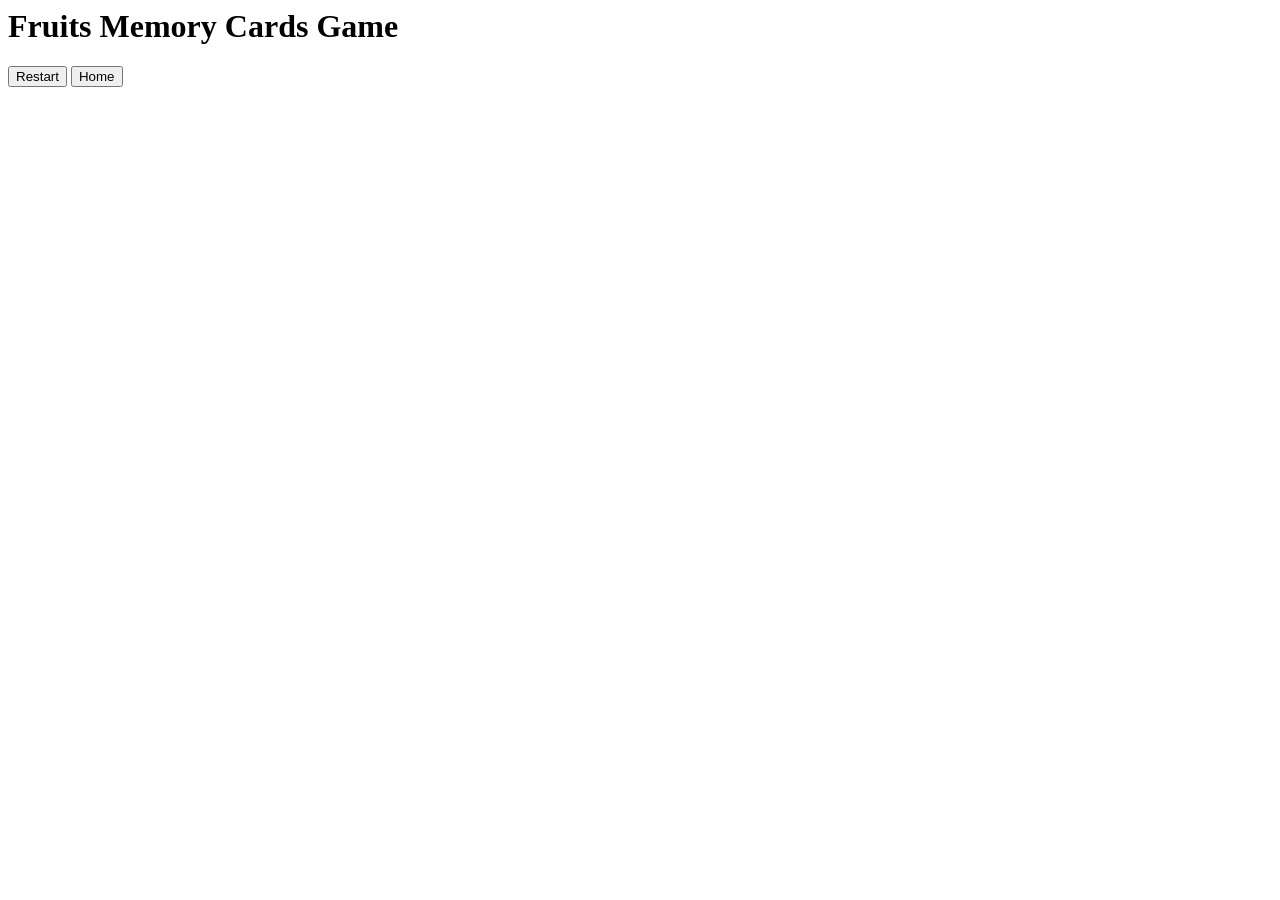
==== index.html @ b989bae8 "first commit" ====
<!-- @format -->

<html lang="en">
	<head>
		<meta charset="UTF-8" />
		<meta name="viewport" content="width=device-width, initial-scale=1.0" />
		<title>Card Memory Game</title>
		<link rel="stylesheet" type href="./assets/styles/style.css" />
	</head>
	<body>
		<div class="container">
			<h1>Fruits Memory Cards Game</h1>
			<h1 class="cards"></h1>
			<div class="game"></div>
		</div>
		<div class="num">
			<div class="doing">
				<button class="reset" id="resetb">Restart</button>
				<a href="./index2.html">
					<button onclick="returnhome()">Home</button>
				</a>
			</div>
		</div>
		<script src="./assets/scripts/index.js"></script>
	</body>
</html>
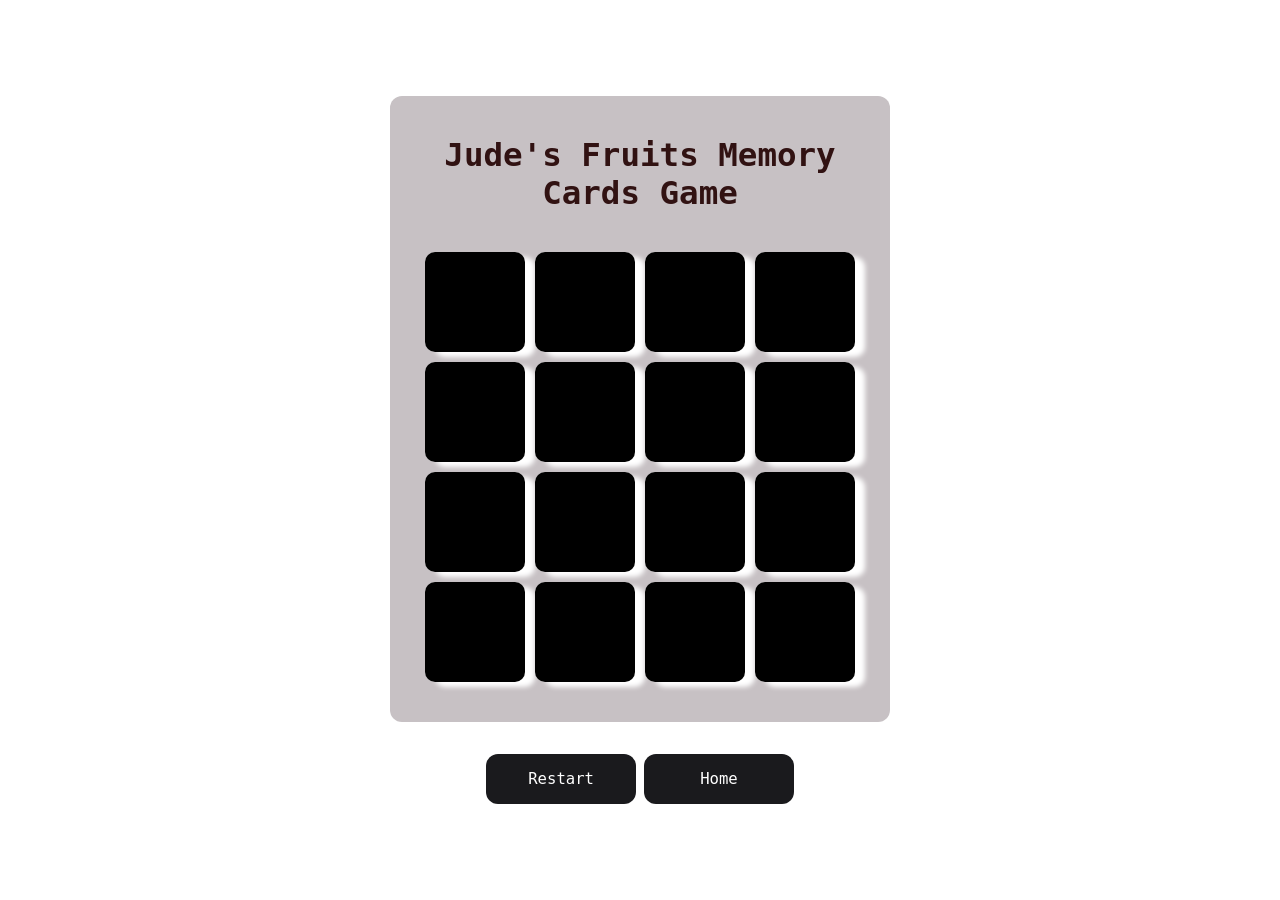
==== commit d4adf53c: "change" ====
--- a/index.html
+++ b/index.html
@@ -1,15 +1,14 @@
-<!-- @format -->
 
 <html lang="en">
 	<head>
 		<meta charset="UTF-8" />
 		<meta name="viewport" content="width=device-width, initial-scale=1.0" />
 		<title>Card Memory Game</title>
-		<link rel="stylesheet" type href="./assets/styles/style.css" />
+		<link rel="stylesheet" type href="./style.css/style.css" />
 	</head>
 	<body>
 		<div class="container">
-			<h1>Fruits Memory Cards Game</h1>
+			<h1>Jude's Fruits Memory Cards Game</h1>
 			<h1 class="cards"></h1>
 			<div class="game"></div>
 		</div>
@@ -21,6 +20,6 @@
 				</a>
 			</div>
 		</div>
-		<script src="./assets/scripts/index.js"></script>
+		<script src="./scripts/index.js"></script>
 	</body>
 </html>
--- a/style.css/style.css
+++ b/style.css/style.css
@@ -0,0 +1,144 @@
+* {
+	margin: 0;
+	padding: 0;
+	box-sizing: border-box;
+	font-family: monospace;
+}
+
+body {
+	display: flex;
+	flex-direction: column;
+	justify-content: center;
+	align-items: center;
+	gap: 32px;
+	min-height: 100vh;
+	background-color: #ffffff;
+	padding: 20px;
+}
+
+.container {
+	text-align: center;
+	position: relative;
+	display: flex;
+	flex-direction: column;
+	align-items: center;
+	gap: 20px;
+	color: white;
+	background-color: #c7c1c4;
+	padding: 40px 20px;
+	border-radius: 12px;
+	width: 100%;
+	max-width: 500px;
+}
+
+h1 {
+	font-size: 2.5rem;
+	color: rgb(49, 18, 18);
+	text-align: center;
+}
+
+.reset:focus {
+	background: #1a1a1d;
+}
+
+.game {
+	display: grid;
+	grid-template-columns: repeat(4, 1fr);
+	gap: 10px;
+	width: 100%;
+	max-width: 430px;
+	aspect-ratio: 1 / 1; /* maintains square grid */
+}
+
+.item {
+	position: relative;
+	width: 100%;
+	aspect-ratio: 1 / 1; /* makes each box square */
+	display: flex;
+	justify-content: center;
+	align-items: center;
+	transform: rotateY(0deg);
+	font-size: 2em;
+	background: rgb(247, 247, 247);
+	transition: 0.25s;
+	border-radius: 10px;
+}
+
+.item.boxopen {
+	transform: rotateY(0deg);
+}
+
+.item::after {
+	width: 100%;
+	content: "";
+	position: absolute;
+	inset: 0;
+	background: #000000;
+	transition: 0.25s;
+	transform: rotateY(0deg);
+	backface-visibility: hidden;
+	box-shadow: 10px 5px 5px rgb(255, 255, 255);
+	border-radius: 10px;
+}
+
+.boxopen::after,
+.boxmatch::after {
+	transform: rotateY(180deg);
+}
+
+p {
+	text-align: center;
+	font-size: 1.5rem;
+	font-weight: bold;
+	color: #1a1a1d;
+}
+
+.doing button {
+	width: 150px;
+	height: 50px;
+	font-size: 1.2rem;
+	border-radius: 12px;
+	color: white;
+	background-color: #1a1a1d;
+	text-align: center;
+	border: none;
+	cursor: pointer;
+}
+
+.num {
+	justify-content: center;
+	color: white;
+	align-items: center;
+	text-align: center;
+}
+
+.timeDisplay {
+	color: white;
+	font-size: 1.5rem;
+}
+
+/* Responsive Adjustments */
+@media (max-width: 480px) {
+	.container {
+		padding: 20px 10px;
+	}
+
+	.game {
+		max-width: 100%;
+		gap: 8px;
+	}
+
+	.item {
+		font-size: 1.5em;
+	}
+
+	h1 {
+		font-size: 2rem;
+	}
+
+	.doing button {
+		width: 120px;
+		height: 45px;
+		font-size: 1rem;
+	}
+}
